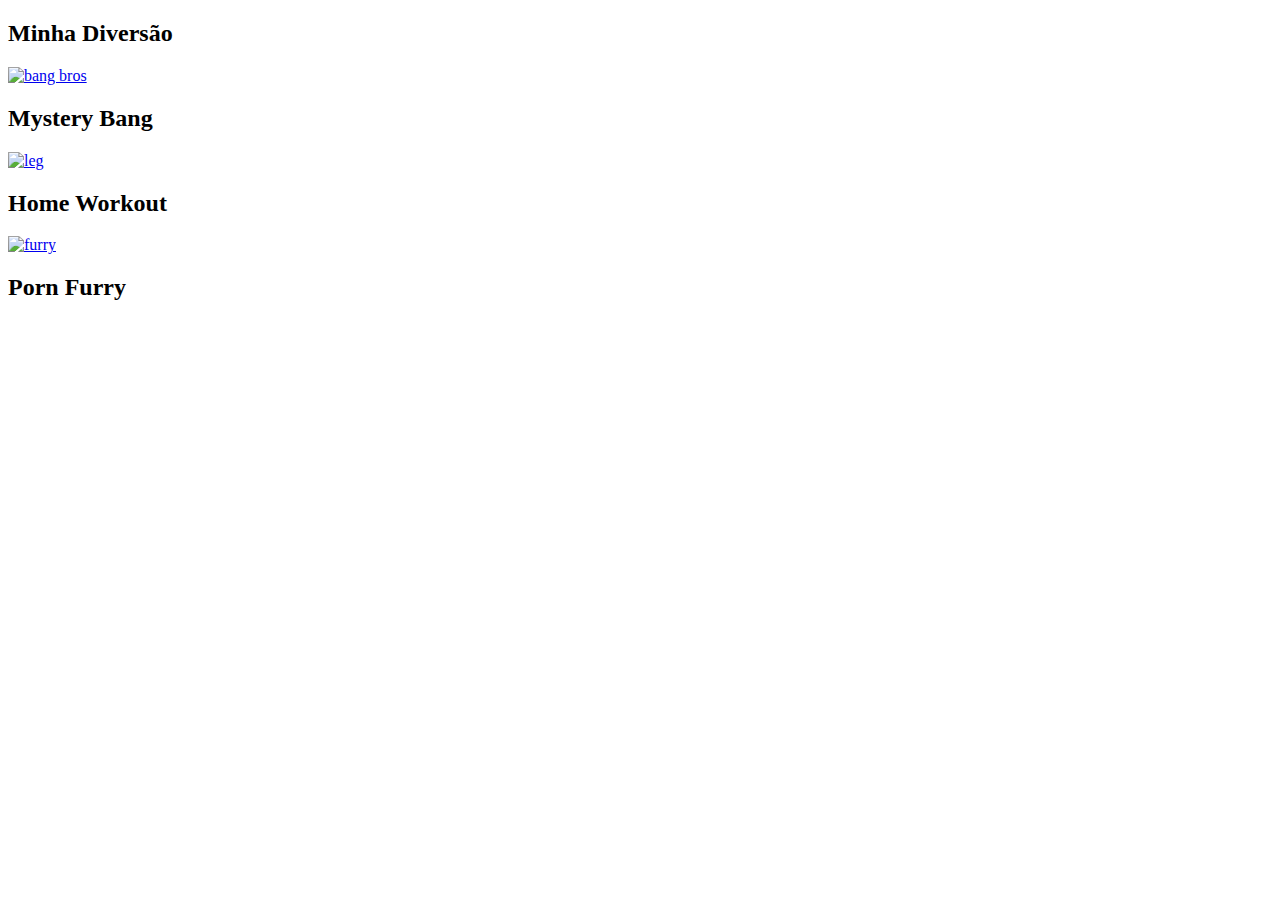
==== index.html @ 46a760b0 "Add files via upload" ====
<!DOCTYPE html>
<html lang="pt-BR">
    <head>

        <link rel="icon" type="image/png" href="images/spaceman.png">

        <meta charset="UTF-8">
        <meta name="viewport" content="width=device-width, initial-scale=1.0">              
        <title>My website</title>
        <dic clss="style">
        <link rel="stylesheet" href="style.css">
    </head>
        <body>

            <header>
                
                <h2>Minha Diversão</h2>
            
            </header>

            <nav class="navbar">

            </nav>

            <div class="main">

                <a href="https://pt.pornhub.com/view_video.php?viewkey=654b8adb02f15">
                 <img src="/images/bang.png" alt="bang bros" width="250"></a>
                 <h2>Mystery Bang</h2>

                <a href="https://www.xvideos.com/video75720309/treino_em_casa_de_eri-chan_">
                 <img src="/images/leg.png" alt="leg" height="250"></a>
                 <h2>Home Workout</h2>

                <a href="/video/viadagem.mp4" volume="100%">
                 <img src="/images/furry.jpg" alt="furry" width="250"></a>
                 <h2>Porn Furry</h2>

                 
 











             </div>
                
    
        </body>
</html>
---- style.css ----
.body{ 
    margin: 0; /* Remove as margens padrão */
    padding: 0; /* Remove os preenchimentos padrão */
    border: 0; /* Remove as bordas padrão */
    background-color: rgb(68, 67, 67); color: aliceblue;
}
.container {
    width: 418px;
    height: 220px; /* Ajuste conforme necessário */
    border: 1px solid #000;
    margin: 5px;
    display: inline-block;
}

/* Estilo para as colunas */
.column {
    width: calc(20% - 10px); /* 1/3 de largura para cada coluna */
    margin: 5px;
    vertical-align: top;
    display: inline-block;
}

/* Limpar o espaçamento entre as colunas */
.clearfix::after {
    content: "";
    clear: both;
    display: tablet;
}
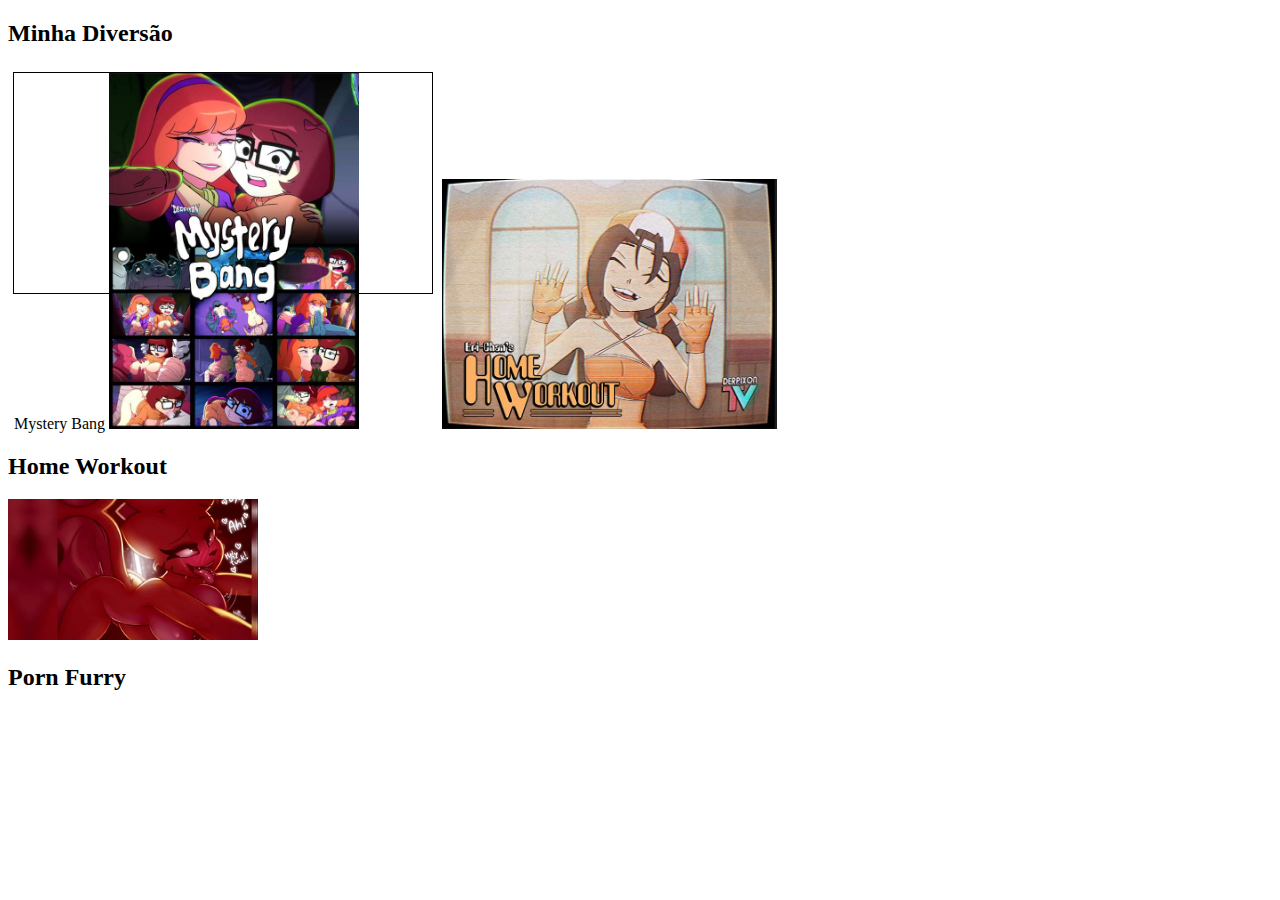
==== commit fdde09a0: "Update index.html" ====
--- a/index.html
+++ b/index.html
@@ -24,9 +24,11 @@
 
             <div class="main">
 
-                <a href="https://pt.pornhub.com/view_video.php?viewkey=654b8adb02f15">
+                <div class="container"> Mystery Bang 
+                 <a href="https://pt.pornhub.com/view_video.php?viewkey=654b8adb02f15">
                  <img src="/images/bang.png" alt="bang bros" width="250"></a>
-                 <h2>Mystery Bang</h2>
+                </div>
+                
 
                 <a href="https://www.xvideos.com/video75720309/treino_em_casa_de_eri-chan_">
                  <img src="/images/leg.png" alt="leg" height="250"></a>
@@ -53,4 +55,4 @@
                 
     
         </body>
-</html>+</html>
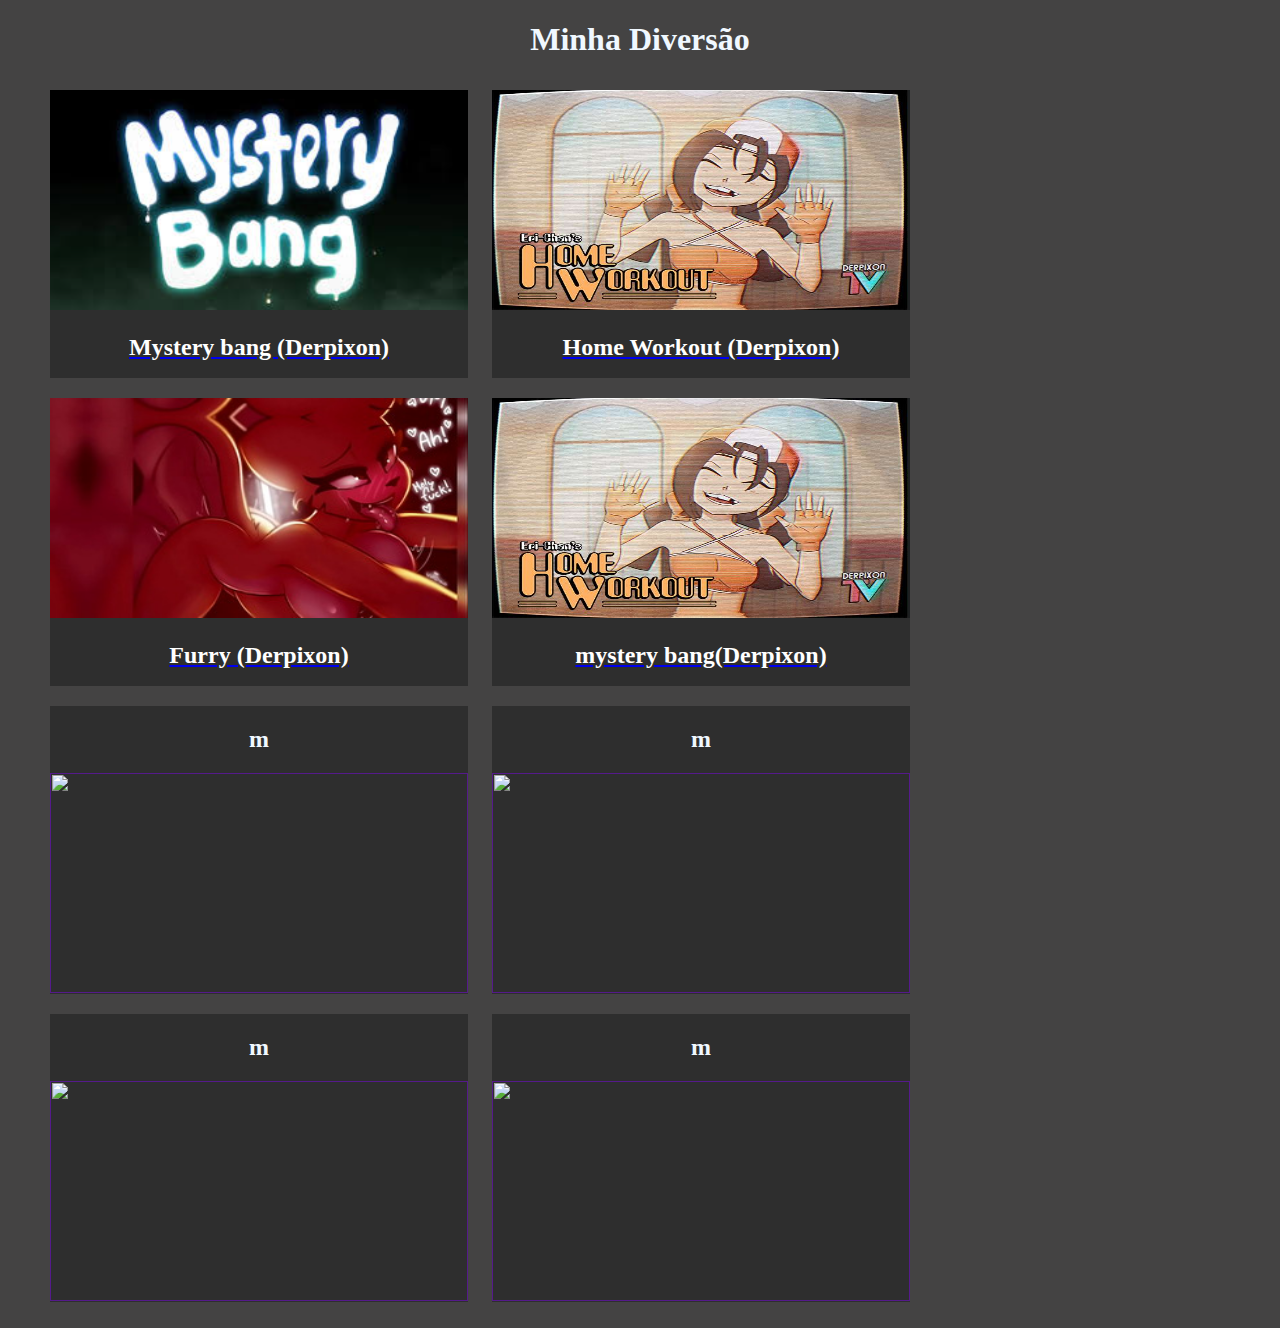
==== commit 5d669ad9: "Add files via upload" ====
--- a/index.html
+++ b/index.html
@@ -1,20 +1,20 @@
 <!DOCTYPE html>
 <html lang="pt-BR">
-    <head>
+   <head>
 
         <link rel="icon" type="image/png" href="images/spaceman.png">
 
         <meta charset="UTF-8">
         <meta name="viewport" content="width=device-width, initial-scale=1.0">              
         <title>My website</title>
-        <dic clss="style">
+        <dic class="style">
         <link rel="stylesheet" href="style.css">
-    </head>
-        <body>
+   </head>
+         <body>
 
             <header>
                 
-                <h2>Minha Diversão</h2>
+                <h1 class="h11">Minha Diversão</h1>
             
             </header>
 
@@ -22,21 +22,67 @@
 
             </nav>
 
-            <div class="main">
+            <div class="main"></div>
 
-                <div class="container"> Mystery Bang 
-                 <a href="https://pt.pornhub.com/view_video.php?viewkey=654b8adb02f15">
-                 <img src="/images/bang.png" alt="bang bros" width="250"></a>
-                </div>
-                
+             <ul sort="true">
 
-                <a href="https://www.xvideos.com/video75720309/treino_em_casa_de_eri-chan_">
-                 <img src="/images/leg.png" alt="leg" height="250"></a>
-                 <h2>Home Workout</h2>
+               <div class="container"> 
+                <a href="https://pt.pornhub.com/view_video.php?viewkey=654b8adb02f15" target="_blank">
+                   <img src="/images/bang2.png" alt="bang bros" width="418" height="220">
+                   <h2 class="h2">Mystery bang (Derpixon)</h2>
+                   
+                 </a>
+                 
+               </div>
 
-                <a href="/video/viadagem.mp4" volume="100%">
-                 <img src="/images/furry.jpg" alt="furry" width="250"></a>
-                 <h2>Porn Furry</h2>
+               <div class="container"> 
+                 <a href="https://www.xvideos.com/video75720309/treino_em_casa_de_eri-chan_" target="_blank">
+                   <img src="/images/leg.png" alt="leg" width="418" height="220">
+                   <h2 class="h2">Home Workout (Derpixon)</h2>
+                 </a>
+               </div>
+
+               <div class="container"> 
+                 <a href="/video/viadagem.mp4" target="_blank">
+                    <img src="/images/furry.jpg" alt="furry" width="418" height="220">
+                    <h2 class="h2">Furry (Derpixon)</h2>
+                 </a>
+               </div>
+
+               <div class="container">
+                 <a href="https://www.xvideos.com/video75720309/treino_em_casa_de_eri-chan_" target="_blank">
+                    <img src="images/leg.png" alt="leg"width="418" height="220">
+                    <h2 class="h2">mystery bang(Derpixon)</h2>
+                 </a>
+               </div>
+
+               <div class="container"><h2>m</h2>
+                 <a href="" target="_blank">
+                    <img src="" alt=""width="418" height="220">
+                 </a>
+               </div>
+
+               <div class="container"><h2>m</h2>
+                 <a href="" target="_blank">
+                    <img src="" alt=""width="418" height="220">
+                 </a>
+               </div>
+
+               <div class="container"><h2>m</h2>
+                  <a href="" target="_blank">
+                     <img src="" alt=""width="418" height="220">
+                  </a>
+               </div>
+
+               <div class="container"><h2>m</h2>
+                  <a href="" target="_blank">
+                     <img src="" alt=""width="418" height="220">
+                  </a>
+             </div>
+            
+             
+
+                 
 
                  
  
@@ -50,9 +96,9 @@
 
 
 
-
-             </div>
+             </ul>
+            </div>
                 
     
-        </body>
-</html>
+         </body>
+</html>--- a/style.css
+++ b/style.css
@@ -1,15 +1,26 @@
-.body{ 
-    margin: 0; /* Remove as margens padrão */
-    padding: 0; /* Remove os preenchimentos padrão */
-    border: 0; /* Remove as bordas padrão */
+body{ 
+    margin: 0; 
+    padding: 0; 
     background-color: rgb(68, 67, 67); color: aliceblue;
 }
+
+.h11{
+text-align: center;
+}
+
+.h2 {
+    color: white;
+
+}
+
 .container {
+    background-color: rgb(46, 46, 46);
     width: 418px;
-    height: 220px; /* Ajuste conforme necessário */
-    border: 1px solid #000;
-    margin: 5px;
+    height: 288px; /* Ajuste conforme necessário */
+    border: 0px solid #ebebeb;
+    margin: 10px;
     display: inline-block;
+    text-align: center;
 }
 
 /* Estilo para as colunas */
@@ -25,4 +36,4 @@
     content: "";
     clear: both;
     display: tablet;
-}+}
